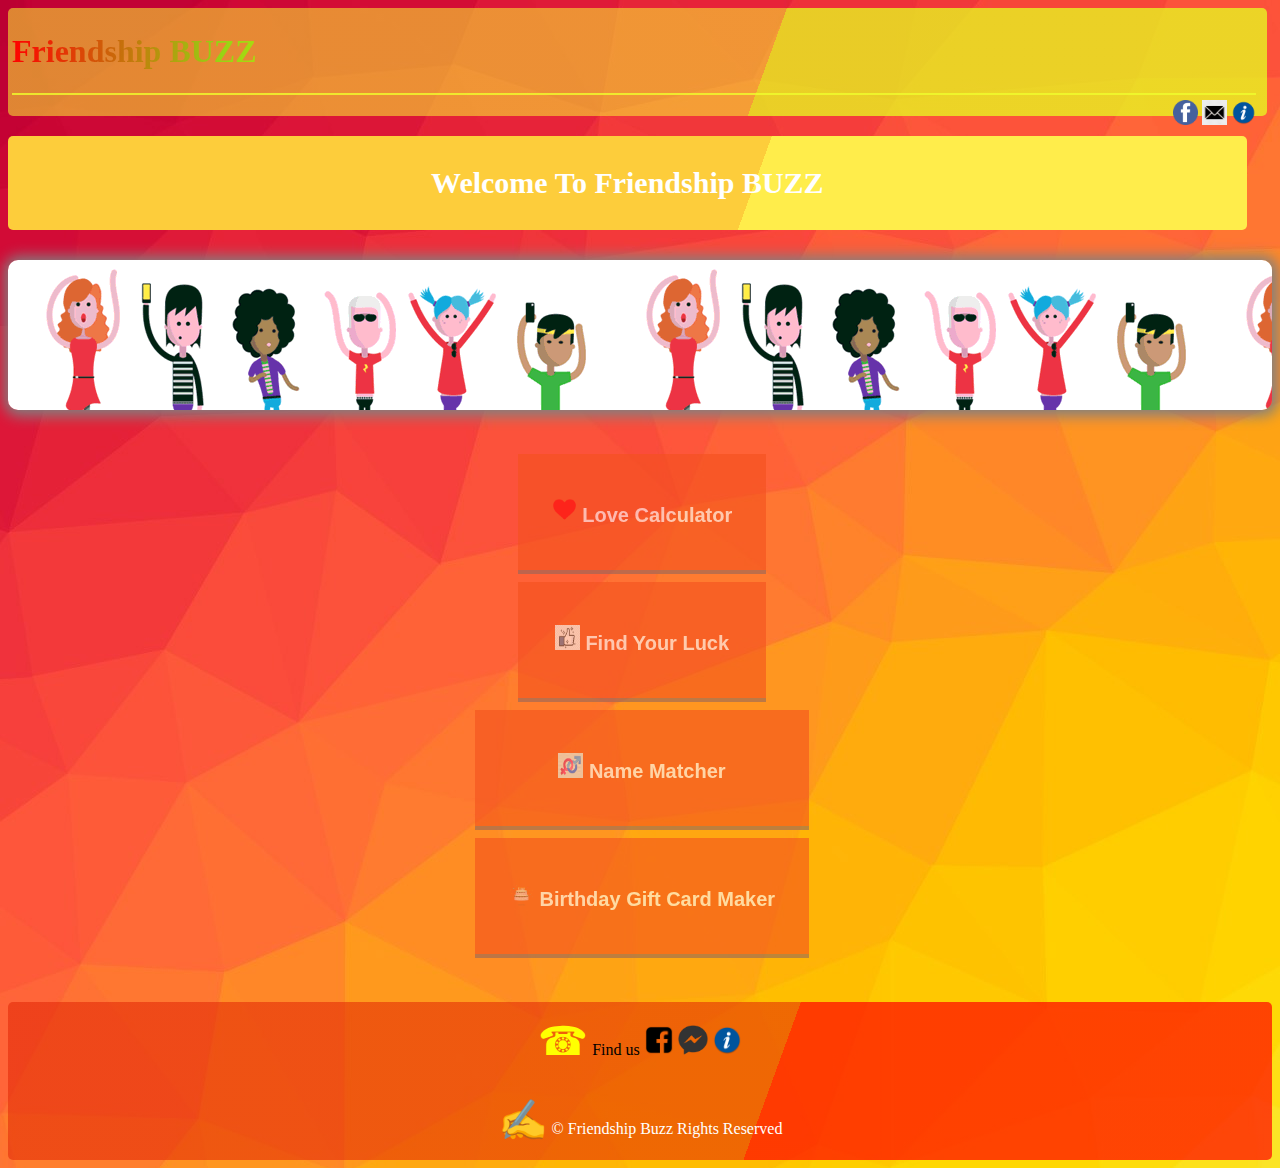
==== index.html @ 4f2c98fc "Rename index.md to index.html" ====
<!DOCTYPE html>
<head>
    <meta name="viewport" content="width=device-width, initial-scale=1.0">
<title>Friendship - Challenge</title>
<link rel="icon" href="logo.jpg" type="image/icon type">
<link rel="stylesheet" href="My_style.css">

</head>
<body style="background-image: url('back.jpeg'); background-position: center center; background-attachment: fixed; background-repeat: no-repeat; ">
    <!--Header-->
<div id="My_head" class="header">
    <div id="My_head1">
        <h1 > <div style="cursor: pointer; width: auto; height: auto;"> Friendship BUZZ </div></h1>
         </div>
    <div id="My_head2">
        <img src="face_logo.jpeg" id="logo_face"><a href="Contact.html"> <img src="mess_logo.png" id="logo_mess" ></a> <a href="About.html"> <img src="about_logo.jpeg" id="logo_about" ></a>
         </div>

</div> 
    <!--Display Running Texts-->
<section id="Dis_runn" style="align-content: center;" class="row">
 <h3 class="glow"> Welcome To Friendship BUZZ</h3>
 
</section>

   <!--Showcase-->
    <div id="showcase">
      
 
    </div>

    <!--Content-->
<div id="My_con">
    <div id="con_in1">
        <div> <button class="button" onclick="op1()"> <h3 style="color: #fff; font-size: 20px; "><img src="heart.jpeg" style="width: 25px; height: 25px;"> Love Calculator </h3> </button> </div>
        <div><button class="button" onclick="op2()"> <h3 style="color: #fff; font-size: 20px;"><img src="luck.jpeg" style="width: 25px; height: 25px;"> Find Your Luck </h3> </button> </div>
       </div>
        <div id="con_in2">   <div> <button class="button" onclick="op3()"> <h3 style="color: #fff; font-size: 20px;"><img src="match.jpeg" style="width: 25px; height: 25px;"> Name Matcher </h3> </button>  </div>
        <div> <button class="button" onclick="op4()"> <h3 style="color: #fff; font-size: 20px;"><img src="bday.jpeg" style="width: 25px; height: 25px;"> Birthday Gift Card Maker </h3> </button> </div>
    </div> 

</div>
  

    <!--Footer-->
<div id="My_footer">
    
    <div id="foot1">
    <div></div>
    <div id="foot_logo" class="footlogos"> 
        <p> ☎ Find us 
        <img src="face.png" >
        <a href="Contact.html"><img src="message.png" > </a>
        <a href="About.html"><img src="about_logo.jpeg" >  </a></p>
    </div>    
    </div>
    <div id="foot2">
        <p id="about" style=" -webkit-touch-callout: none;
        -webkit-user-select: none;
        -khtml-user-select: none;
        -moz-user-select: none;
        -ms-user-select: none;
        user-select: none;"> ✍ © Friendship Buzz Rights Reserved </p>    
      </div>
</div>

</body>
</html>

<script src="My_Script.js">

</script>
---- My_style.css ----
/* width */
::-webkit-scrollbar {
  width: 8px;
}

/* Track */
::-webkit-scrollbar-track {
  box-shadow: inset 0 0 5px grey; 
  border-radius: 10px;
}
 
/* Handle */
::-webkit-scrollbar-thumb {
  background: red; 
  border-radius: 5px;
}

/* Handle on hover */
::-webkit-scrollbar-thumb:hover {
  background: #b30000; 
}
#My_head
{
 border-radius: 5px;
 width: 99%;
 padding: 4px;
 background: linear-gradient(110deg, #f8eb3391 60%, #e7fd20c2 60%);
 height: 100px;

 
}
#My_head1
{   text-align: left;
    
    height: 60px;
    width: 99%;
    background-image: linear-gradient(to left, violet, indigo, blue, green, yellow, rgba(102, 255, 0, 0.623), red);
        -webkit-background-clip: text;
        -moz-background-clip: text;
        background-clip: text;
        color: transparent;
}
#My_head1:hover
{
  background-image: linear-gradient(to right,violet, indigo, blue, green, yellow, orange, red );
        -webkit-background-clip: text;
        -moz-background-clip: text;
        background-clip: text;
        color: transparent;
  
}
#My_head2
{   display: inline-block;
    padding-top: 5px;
    border-top: 2px solid black;
    border-color: rgba(239, 253, 44, 0.808);
    width: 99%;
    padding-left: 5px;
    text-align: right;
}
#logo_face
{
    width: 25px;
    height: 25px;
}
#logo_face:hover
{   
    border-radius: 50px;
    box-shadow: 1px 1px 5px 5px white;
    width: 25px;
    height: 25px;
    cursor: pointer;
}

#logo_mess
{
    width: 25px;
    height: 25px;
}
#logo_mess:hover
{   
  
    border-radius: 50px;
    box-shadow: 1px 1px 5px 5px white;
    width: 25px;
    height: 25px;
    cursor: pointer;
}
#logo_about
{
    width: 25px;
    height: 25px;
}
#logo_about:hover
{
    border-radius: 50px;
    box-shadow: 1px 1px 5px 5px white;
    width: 25px;
    height: 25px;
    cursor: pointer;
}
#Dis_runn
{   
    display: inline-block ;
    margin-top: 20px;
    margin-bottom: 30px;
    margin-left: 0;
    height:auto;
    width: 98%;
    
    background: linear-gradient(110deg, #fdcd3b 60%, #ffed4b 60%);
    border-radius: 5px;
    text-align: center;
 
}

#showcase
{
  background-image: url("banner.gif");
  height: 150px;
  width: 100%;
  border: none;
  border-radius: 10px;
  outline: none;
  box-shadow: 1px 1px 14px 5px gray;
 
}


#My_con
{  margin-top: 40px;
  display: table;
  margin-left: auto;
  margin-right: auto;
  height: auto;
    width: auto;
}
#con_in1
{   
  display: table;
    margin-left: auto;
    margin-right: auto;
    
    height: auto;
    width: auto;
   
}
#con_in2
{   display: table;
  margin-left: auto;
  margin-right: auto;
    height: auto;
    width: auto;
    
}


.glow {

    -webkit-touch-callout: none;
    -webkit-user-select: none;
    -khtml-user-select: none;
    -moz-user-select: none;
    -ms-user-select: none;
    user-select: none;
    font-size: 30px;
    color: #fff;
    text-align: center;
    -webkit-animation: glow 1s ease-in-out infinite alternate;
    -moz-animation: glow 1s ease-in-out infinite alternate;
    animation: glow 1s ease-in-out infinite alternate;
  }
  
  @-webkit-keyframes glow {
    from {
      text-shadow: 0 0 10px #fff, 0 0 20px #fff, 0 0 30px #e60073, 0 0 40px #e60073, 0 0 50px #e60073, 0 0 60px #e60073, 0 0 70px #e60073;
    }
    to {
      text-shadow: 0 0 20px #fff, 0 0 30px #ff4da6, 0 0 40px #ff4da6, 0 0 50px #ff4da6, 0 0 60px #ff4da6, 0 0 70px #ff4da6, 0 0 80px #ff4da6;
    }
  }
  .glow:hover {
    font-size: 30px;
    color: rgb(26, 22, 22);
    text-align: center;
    -webkit-animation: glow 1s ease-in-out infinite alternate;
    -moz-animation: glow 1s ease-in-out infinite alternate;
    animation: glow 1s ease-in-out infinite alternate;
    cursor: pointer;
  }
  .button {
    background-color: #f4511e;
    border: none;
    border-bottom:4px solid  rgba(124, 107, 107, 0.815);
    color: white;
    padding: 16px 32px;
    text-align: center;
    width: 100%;
    margin: 4px 2px;
    opacity: 0.6;
    transition: 0.3s;
    display: inline;
    text-decoration: none;
    cursor: pointer;
    height: 120px;
    -webkit-touch-callout: none;
    -webkit-user-select: none;
    -khtml-user-select: none;
    -moz-user-select: none;
    -ms-user-select: none;
    user-select: none;
    
  }
  
  .button:hover {opacity: 1.2}


  #My_footer{
    height: auto;
    margin-top: 40px;
    
    width: 100%;
    display: inline-block ;
    margin-left: 0;
    background: linear-gradient(110deg, #e226058f 60%, #ff0000b0 60%);
    border-radius: 5px;
    text-align: center;
}
#foot2
{
 text-align: center;
 height: auto;
 width: 100%;
}
#foot1
{
 display: inline-block;
}

.footlogos img
{
  width: 30px;
  height: 30px;
}
.footlogos img:hover
{
    width: 40px;
    height: 40px;
    cursor: pointer;
}
#about{
  color: white;


}



/* Love Calculator    */
#ht
{
 visibility: hidden;
 background:url("Heart1.png");
 width:100px;
 height:100px;
 position: absolute;
 border-radius:17px;
 border: 3px solid #fff;
}
#heart
{
  visibility: hidden;
 position: absolute;
 
 width: 104px;
 height: 100px;
 
 border-radius:17px;
 background: transparent;
 
 

}

#animate
{ visibility: hidden;
  position: absolute;
  background: yellow;
  border-radius:17px ;
  height: 2px;
  width: 110;
}
#Result
{
   margin-left: 110px;
   margin-top: 30px;
}


#resl
{
   width: auto;
   height: auto;
   align-items: center;
   display: flex;
   position: relative;
   
}


.txt_area
{
  width:84%;
  background: none;
  border: none;
  border-bottom: 1px solid white;
  color: white;
  padding: 8px 10px;
  margin: 10px 0px;
  outline: none;
}




/* FORM CSS START */
.main-content
{
  margin-bottom: 30px;
}
.form-div {
  max-width: 50%;
  margin: 30px auto;
  
}

form.calc-form {
  box-shadow: 1px 6px 20px 0px #e9f38f;
  padding: 50px 25px;
  text-align: center;
  background-image: linear-gradient(110deg, #e226058f 60%, #ff0000b0 60%);
  border-radius: 10px;
  
}

input.site-input {
  width:84%;
  background: none;
  border: none;
  border-bottom: 1px solid white;
  color: white;
  padding: 8px 10px;
  margin: 10px 0px;
}

option {
  color: #7762f1 !important;
}

select.site-dropdown:focus {
  outline: 0;
}

select.site-dropdown:hover {
  cursor: pointer;
}

input.site-input:focus {
  outline: 0;
}

::placeholder {
  color: white;
}

input {
  font-family: "Poppins";
}

.site-submit {
  background: none;
  border: 1px solid white;
  color: white;
  padding: 7px 30px;
  border-radius: 10px;
  transition: 0.4s;
}

.site-submit:hover {
  cursor: pointer;
  transition: 0.4s;
  background: white;
  color: #5f74f0;
}

input.site-input.one::after {
  background-image: url("like.png");
}

h4.site-heading.white.pb-3 {
  font-size: 32px;
  letter-spacing: 2px;
  color: white;
}

select.site-dropdown {
  width: 80%;
  background: none;
  border: none;
  border-bottom: 1px solid white;
  color: white;
  padding: 8px 10px;
  margin: 10px 0px;
}


/* FORM STYLE END */


/* Find Your Luck    */




/* Name Matcher   */



/* Birthday Gift Card Maker    */






/* About   */

#About_box
{
  max-width: 50%;
  margin-left: auto;
  margin-right: auto;
  background: linear-gradient(110deg, #8f1b078f 60%, #fbff0063 60%);
  border: none;
  border-top: 2px solid gray;
  margin-top: 50px;
  padding: 40px 40px;
  color: white;
}
p::first-letter{
 font-size: 250%;
 color: yellow;

}


/* Message Contact  */

#Mess_area
{
   width: 100%;
   height: 40px;
   border: 1px solid black;
   border-radius: 10px;
   outline: none;
  
}
#T_area
{
  width:90%;
  background: none;
  border: none;
  border-bottom: 1px solid white;
  color: white;
  padding: 8px 10px;
  margin: 10px 0px;
}
#B_area
{
  width: 100%;
  height: 40px;
  background-color: rgba(248, 248, 39, 0.63);
  border: none;
  border-radius: 50px;
  outline: none;
  color: #fff;

}
#B_area:hover{
  box-shadow: 1px 1px 6px 2px burlywood;
  cursor: pointer;
}


/* Birthday Card */
#form-div
{
  width:50%;
  margin-left: auto;
  margin-right: auto;
  
  border: none;
  
  color: white;
  padding: 8px 10px;
  
}
#Bday1
{
  margin-top: 50px;
  visibility: visible;
  
  

}
#Bday2
{
  position: absolute;
  visibility: hidden;
  height: fit-content;
  transform: translate(-0%,-83%);
  margin-left: auto;
  margin-right: auto;
  background-color: #3bd0fd8f;
  border-radius: 20px;
  width: 50%;

}
#bt1
{
  width: 50px;
  visibility: hidden;
  outline: none;
  border: none;
  border-radius: 10px;
  background-color: #fdcd3b;
}
#bt2
{
  width: 50px;
  visibility: hidden;
  outline: none;
  border: none;
  border-radius: 10px;
  background-color: #fdcd3b;
}
#cont
{ 
  margin-top: 10px;
  height: auto;
  width: 30%;
  border:2px solid white;
  border-radius: 100%;
  margin-left: 33%;
  

}

.birthday-card {
  margin: 40px auto;
  padding: 16px;
  max-width: 400px;
  background-color: white;
  text-align: center;
  box-shadow: 0 24px 40px -8px #311B92;
}
.birthday-card img {
  width: 100%;
}
 

/* Find luck  */

#Luck
{
  position: absolute;
  visibility: hidden;
  max-width: 50%;
  margin-top: 20px;
  margin-left: auto;
  margin-right: auto;
  background: #7862f1b6;
  height: fit-content;
  transform: translate(15%,-90%);
  border-radius: 15px;
}

#Luck2
{
  height: auto;
  visibility: hidden;
  margin-top: 15px;
  border: none;
  
  

}

#bck
{
  width: 50px;
  visibility: hidden;
  outline: none;
  border: none;
  border-radius: 10px;
  background-color: #fdcd3b;
}


a{
  color: transparent;
  text-decoration: none;
}
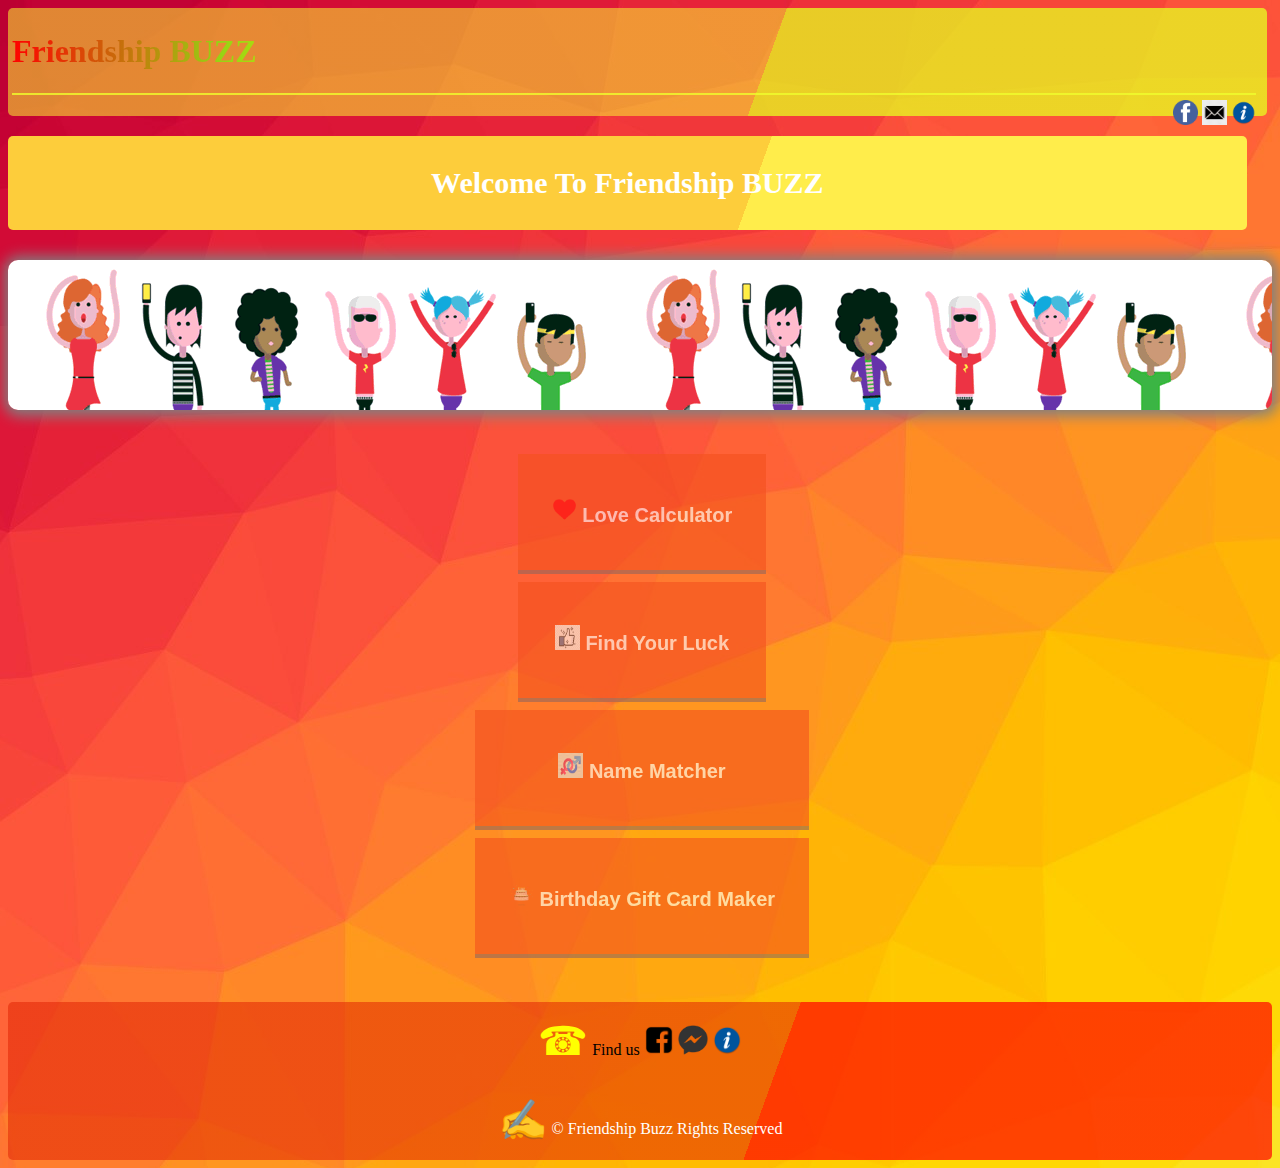
==== commit 7b148f6c: "Update index.html" ====
--- a/index.html
+++ b/index.html
@@ -1,4 +1,6 @@
+
 <!DOCTYPE html>
+<html>
 <head>
     <meta name="viewport" content="width=device-width, initial-scale=1.0">
 <title>Friendship - Challenge</title>
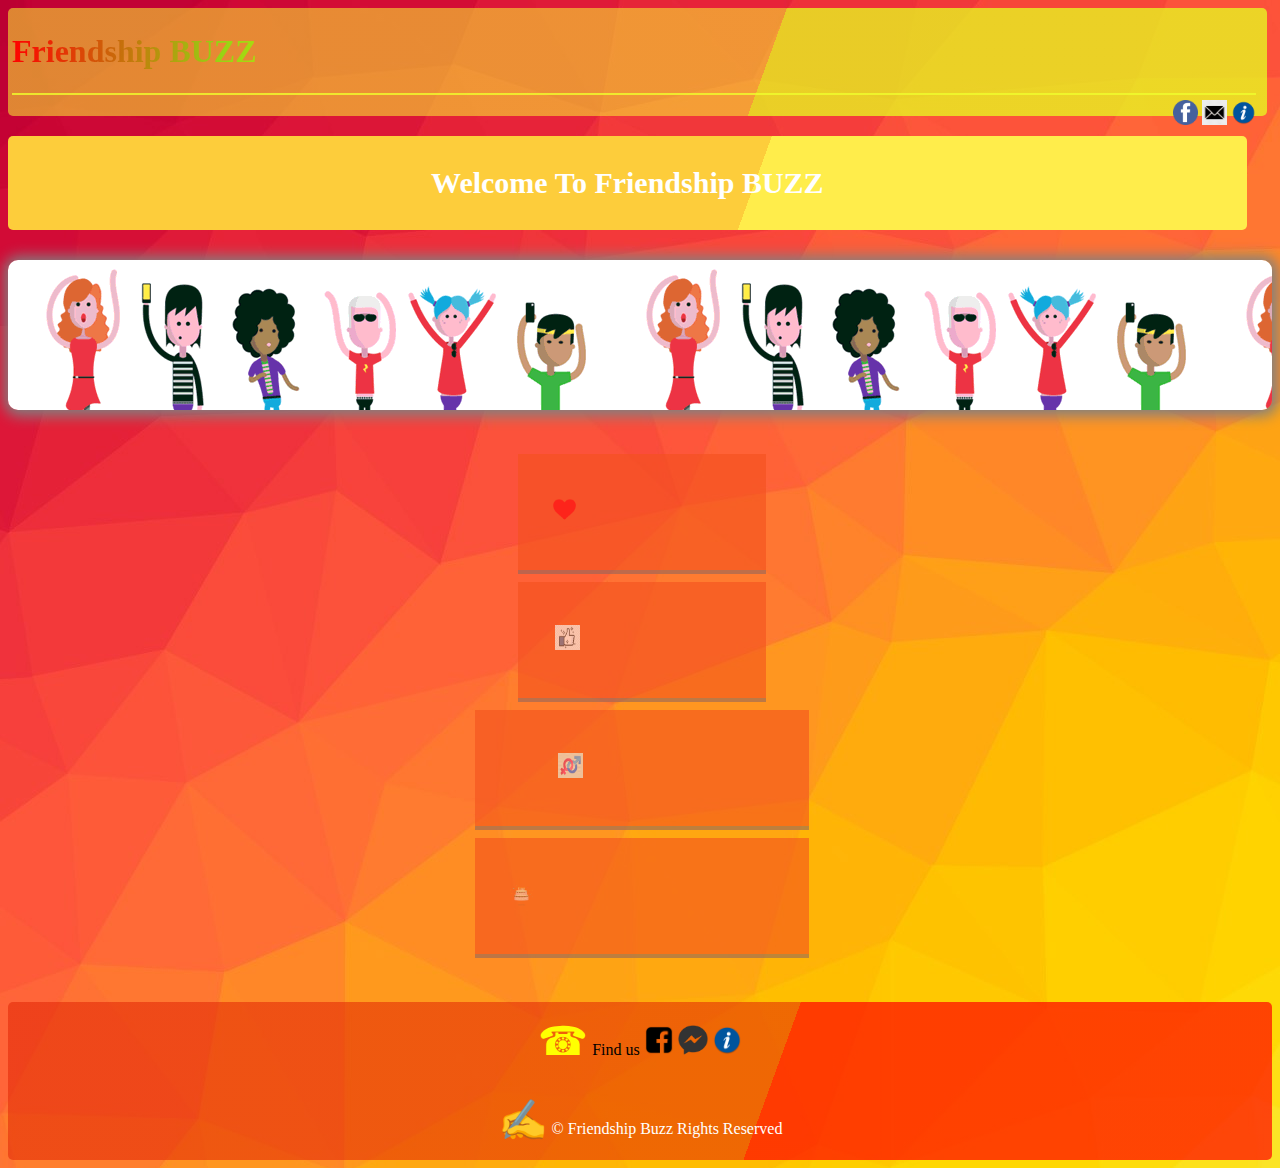
==== commit 500d9dd9: "Update index.html" ====
--- a/index.html
+++ b/index.html
@@ -4,7 +4,7 @@
 <head>
     <meta name="viewport" content="width=device-width, initial-scale=1.0">
 <title>Friendship - Challenge</title>
-<link rel="icon" href="logo.jpg" type="image/icon type">
+<link rel="icon" href="logo.jpg" type="icon">
 <link rel="stylesheet" href="My_style.css">
 
 </head>
@@ -34,11 +34,11 @@
     <!--Content-->
 <div id="My_con">
     <div id="con_in1">
-        <div> <button class="button" onclick="op1()"> <h3 style="color: #fff; font-size: 20px; "><img src="heart.jpeg" style="width: 25px; height: 25px;"> Love Calculator </h3> </button> </div>
-        <div><button class="button" onclick="op2()"> <h3 style="color: #fff; font-size: 20px;"><img src="luck.jpeg" style="width: 25px; height: 25px;"> Find Your Luck </h3> </button> </div>
+        <div> <button class="button" > <h3 style="color: #fff; font-size: 20px; "><img src="heart.jpeg" style="width: 25px; height: 25px;"><a href="Love_cal.html"> Love Calculator </a></h3> </button> </div>
+        <div><button class="button" > <h3 style="color: #fff; font-size: 20px;"><img src="luck.jpeg" style="width: 25px; height: 25px;"><a href="Find_luck.html"> Find Your Luck</a> </h3> </button> </div>
        </div>
-        <div id="con_in2">   <div> <button class="button" onclick="op3()"> <h3 style="color: #fff; font-size: 20px;"><img src="match.jpeg" style="width: 25px; height: 25px;"> Name Matcher </h3> </button>  </div>
-        <div> <button class="button" onclick="op4()"> <h3 style="color: #fff; font-size: 20px;"><img src="bday.jpeg" style="width: 25px; height: 25px;"> Birthday Gift Card Maker </h3> </button> </div>
+        <div id="con_in2">   <div> <button class="button" > <h3 style="color: #fff; font-size: 20px;"><img src="match.jpeg" style="width: 25px; height: 25px;"><a href="Name_matcher.html"> Name Matcher</a> </h3> </button>  </div>
+        <div> <button class="button" > <h3 style="color: #fff; font-size: 20px;"><img src="bday.jpeg" style="width: 25px; height: 25px;"><a href="Birth_Gift_card.html"> Birthday Gift Card Maker</a> </h3> </button> </div>
     </div> 
 
 </div>
--- a/My_style.css
+++ b/My_style.css
@@ -259,6 +259,7 @@
 /* Love Calculator    */
 #ht
 {
+  
  visibility: hidden;
  background:url("Heart1.png");
  width:100px;
@@ -269,6 +270,7 @@
 }
 #heart
 {
+  
   visibility: hidden;
  position: absolute;
  
@@ -304,6 +306,7 @@
    align-items: center;
    display: flex;
    position: relative;
+   margin-top:40px;
    
 }
 
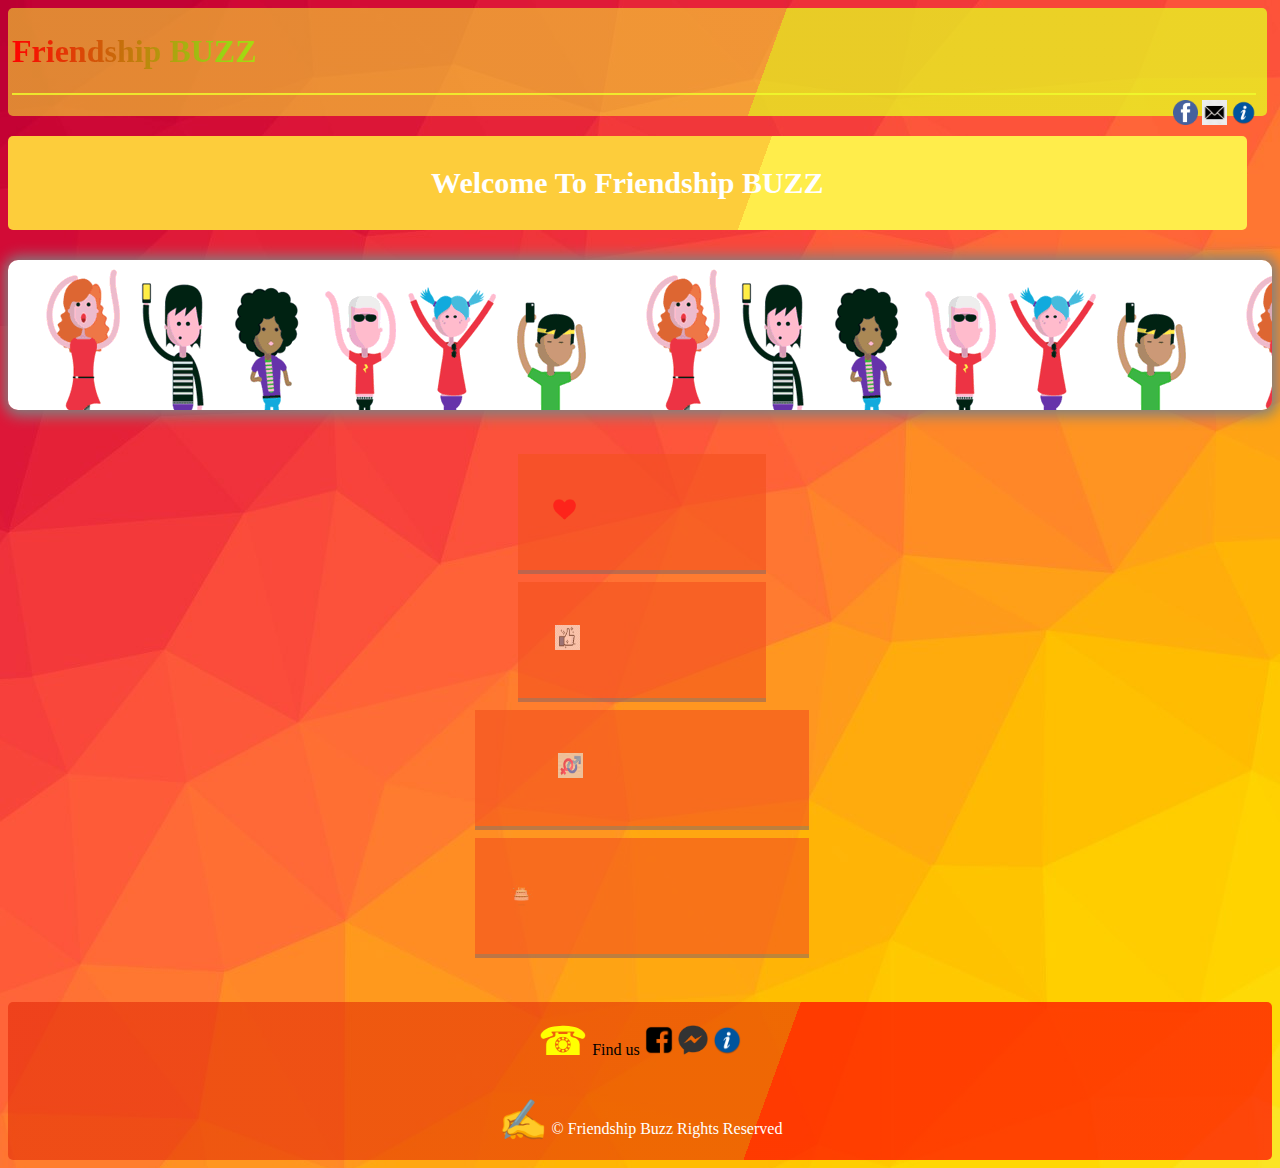
==== commit c031235f: "Update index.html" ====
--- a/index.html
+++ b/index.html
@@ -4,7 +4,10 @@
 <head>
     <meta name="viewport" content="width=device-width, initial-scale=1.0">
 <title>Friendship - Challenge</title>
-<link rel="icon" href="logo.jpg" type="icon">
+<meta property="og:image" content="logo.png">
+<meta property="og:image:type" content="image/png">
+<meta property="og:image:width" content="200">
+<meta property="og:image:height" content="200">
 <link rel="stylesheet" href="My_style.css">
 
 </head>
@@ -34,8 +37,8 @@
     <!--Content-->
 <div id="My_con">
     <div id="con_in1">
-        <div> <button class="button" > <h3 style="color: #fff; font-size: 20px; "><img src="heart.jpeg" style="width: 25px; height: 25px;"><a href="Love_cal.html"> Love Calculator </a></h3> </button> </div>
-        <div><button class="button" > <h3 style="color: #fff; font-size: 20px;"><img src="luck.jpeg" style="width: 25px; height: 25px;"><a href="Find_luck.html"> Find Your Luck</a> </h3> </button> </div>
+        <div> <button class="button" > <h3 style="color: #fff; font-size: 20px; "><img src="heart.jpeg" style="width: 25px; height: 25px;"><a href="Love_cal.html"> Love Calculator</a> </h3> </button> </div>
+        <div><button class="button" > <h3 style="color: #fff; font-size: 20px;"><img src="luck.jpeg" style="width: 25px; height: 25px;"><a href="Find_luck.html"> Find Your Luck</a></h3> </button>  </div>
        </div>
         <div id="con_in2">   <div> <button class="button" > <h3 style="color: #fff; font-size: 20px;"><img src="match.jpeg" style="width: 25px; height: 25px;"><a href="Name_matcher.html"> Name Matcher</a> </h3> </button>  </div>
         <div> <button class="button" > <h3 style="color: #fff; font-size: 20px;"><img src="bday.jpeg" style="width: 25px; height: 25px;"><a href="Birth_Gift_card.html"> Birthday Gift Card Maker</a> </h3> </button> </div>
